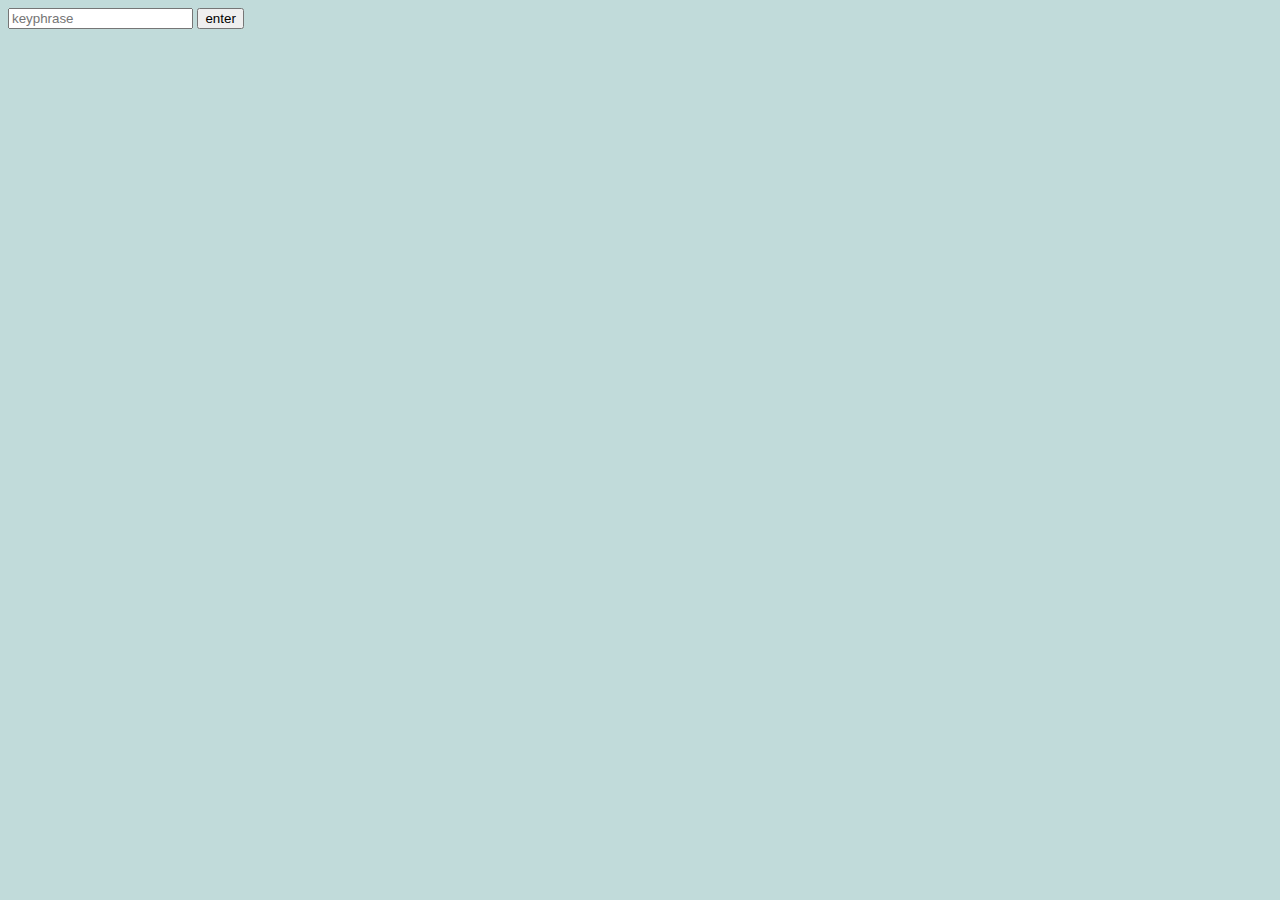
==== index.html @ 58f89337 "first-commit" ====
<html>
<head>
    <meta content="text/html"; charset="UTF-8" />
    <link rel="stylesheet" href="css/style.css">
</head>
<body>
<form>
    <input type="text" title="keyphrase" placeholder="keyphrase" />
    <button type="submit" class="">enter</button>
</form>
</body>
</html>
---- css/style.css ----
.box{
    background:white;
    width:300px;
    border-radius:60px;
    margin: 0 auto 0 auto;
}

body {
    background: #c1dbda;
    font-family: 'Titillum Web', sans-serif;
}
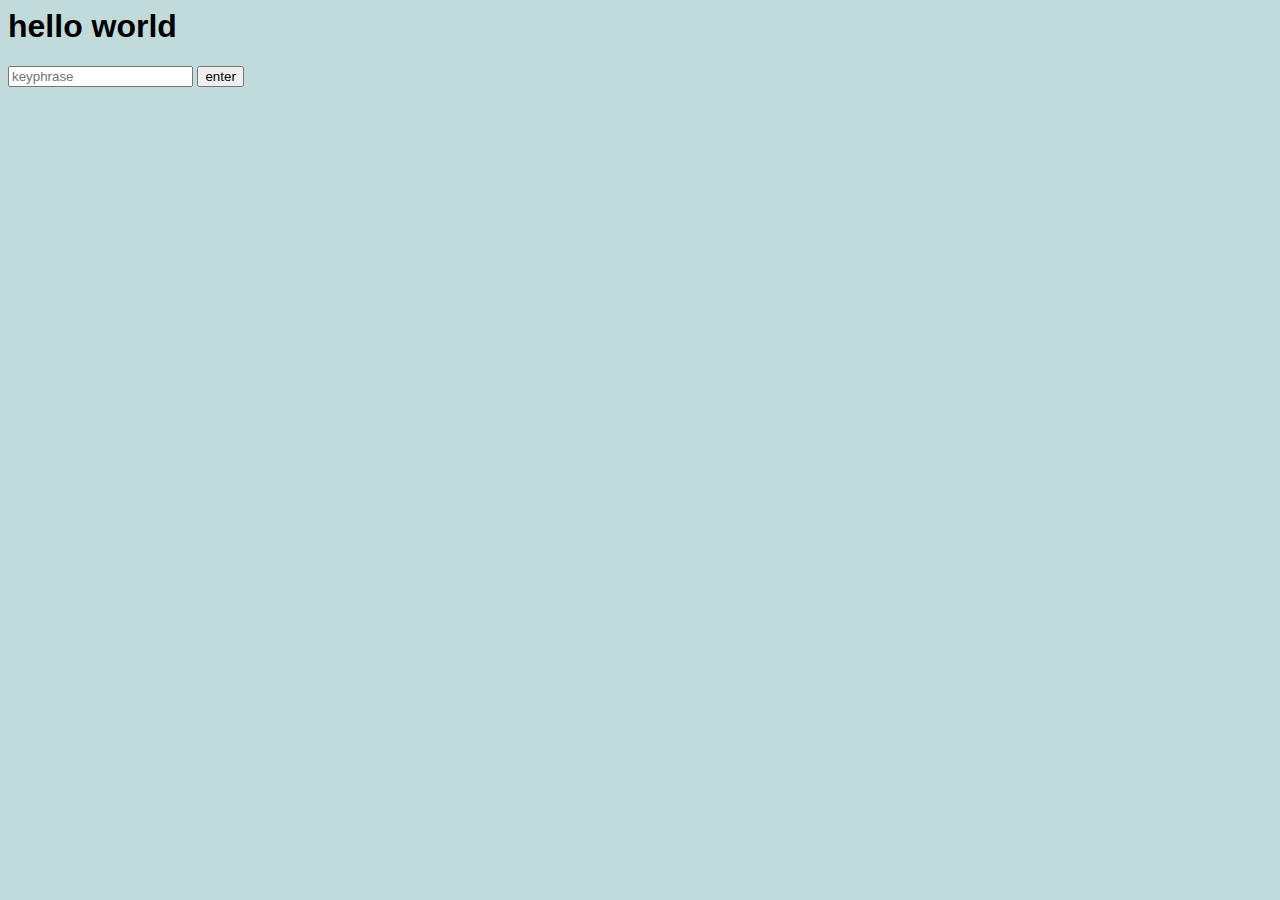
==== commit 3c3448a3: "update to index page" ====
--- a/index.html
+++ b/index.html
@@ -4,9 +4,10 @@
     <link rel="stylesheet" href="css/style.css">
 </head>
 <body>
+<h1>hello world</h1>
 <form>
     <input type="text" title="keyphrase" placeholder="keyphrase" />
     <button type="submit" class="">enter</button>
 </form>
 </body>
-</html>+</html>
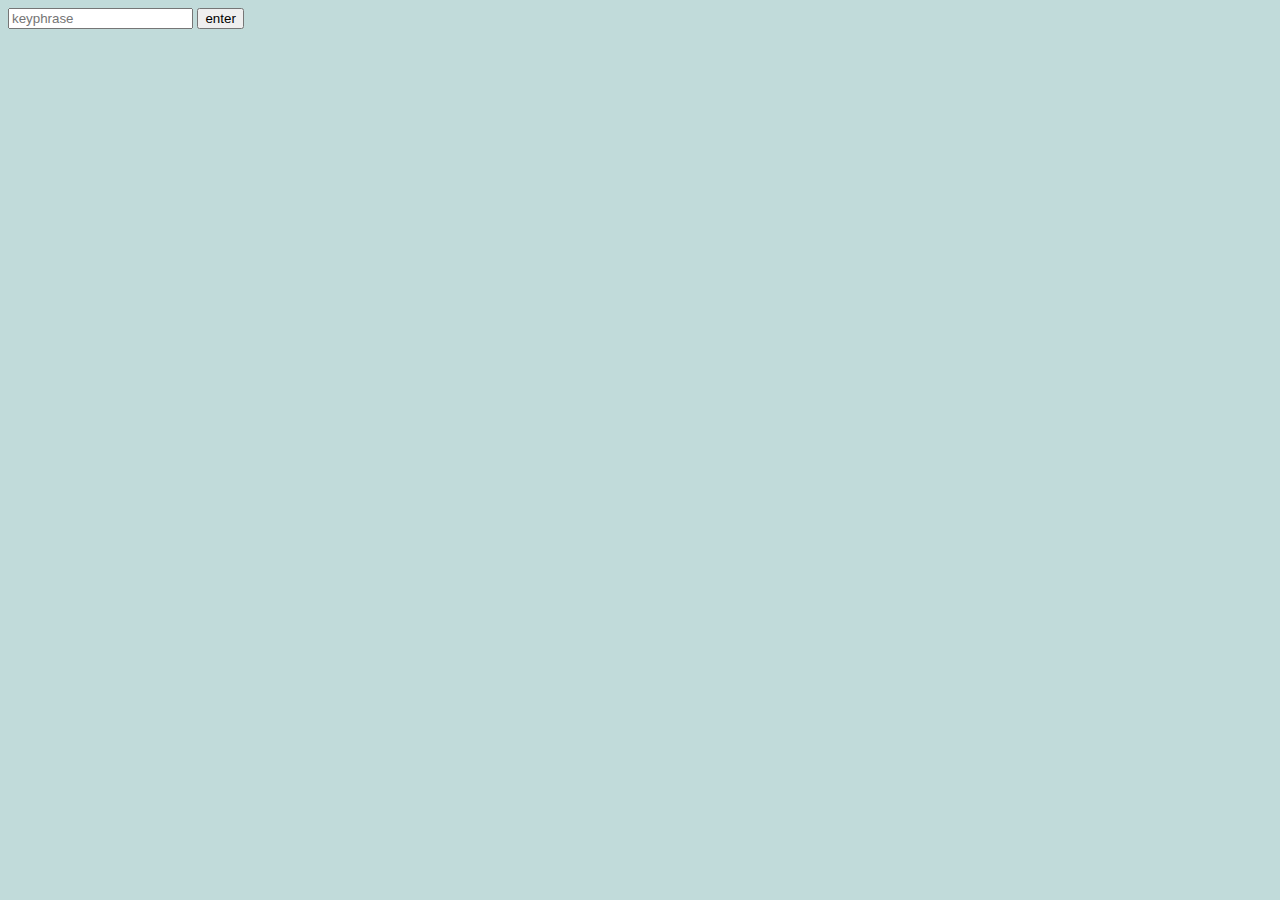
==== commit 848b6b69: "functionality to round of 8" ====
--- a/index.html
+++ b/index.html
@@ -2,12 +2,12 @@
 <head>
     <meta content="text/html"; charset="UTF-8" />
     <link rel="stylesheet" href="css/style.css">
+    <script src="javascript/index.js"></script>
 </head>
 <body>
-<h1>hello world</h1>
-<form>
-    <input type="text" title="keyphrase" placeholder="keyphrase" />
-    <button type="submit" class="">enter</button>
+<form name="phraseForm" onsubmit="action=determineLocation();">
+    <input type="text" name="keyphrase" placeholder="keyphrase" />
+    <button type="submit" name="indexSubmit">enter</button>
 </form>
 </body>
 </html>
